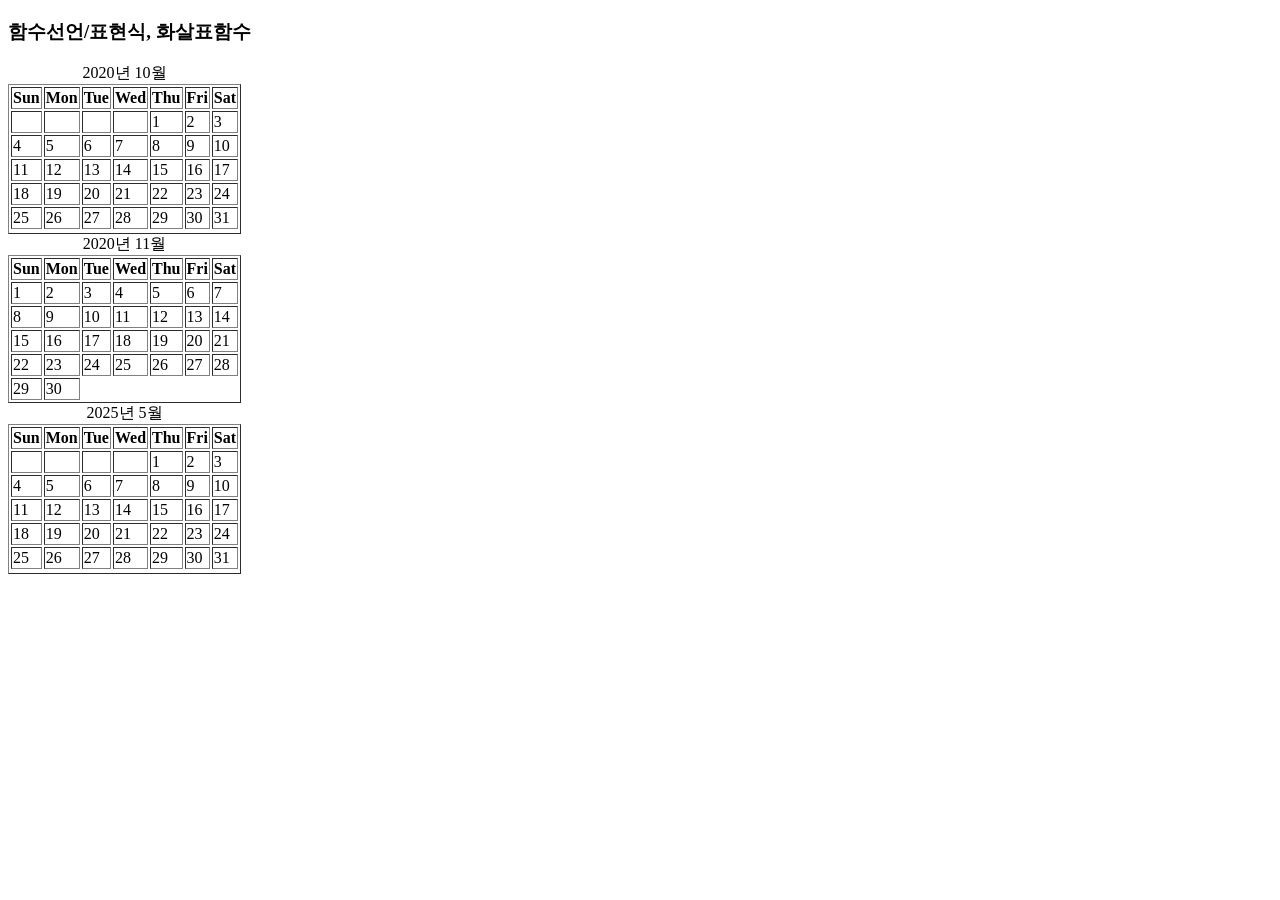
==== 03_function/index.html @ 4c7207f0 "1104_수업끝" ====
<!DOCTYPE html>
<html lang="en">
  <head>
    <meta charset="UTF-8" />
    <meta name="viewport" content="width=device-width, initial-scale=1.0" />
    <title>Document</title>
  </head>
  <body>
    <h3>함수선언/표현식, 화살표함수</h3>
    <script src="1104_todo.js"></script>
  </body>
</html>
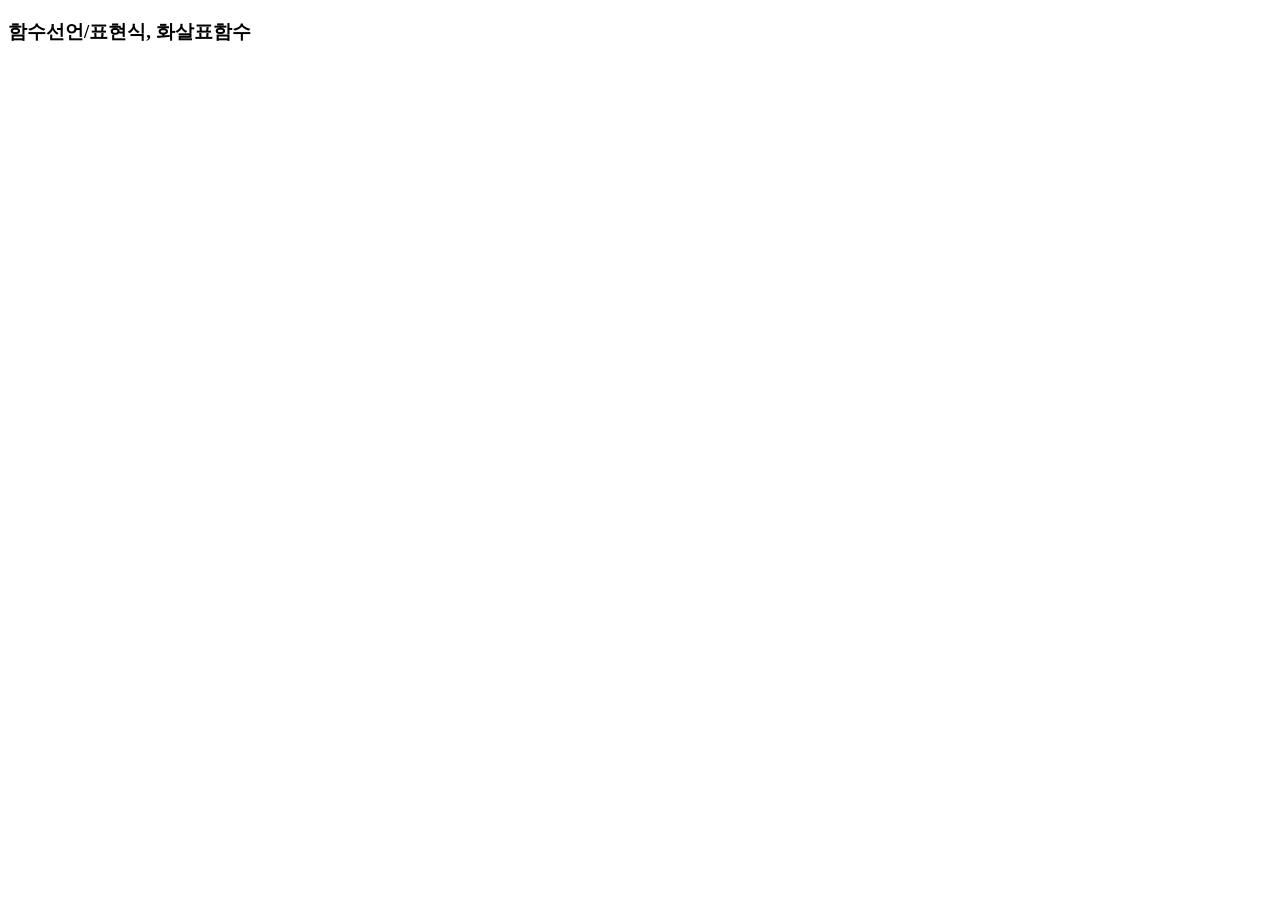
==== commit 36f6d17e: "1104_복습완" ====
--- a/03_function/index.html
+++ b/03_function/index.html
@@ -7,6 +7,6 @@
   </head>
   <body>
     <h3>함수선언/표현식, 화살표함수</h3>
-    <script src="1104_todo.js"></script>
+    <script src="function(연습).js"></script>
   </body>
 </html>
